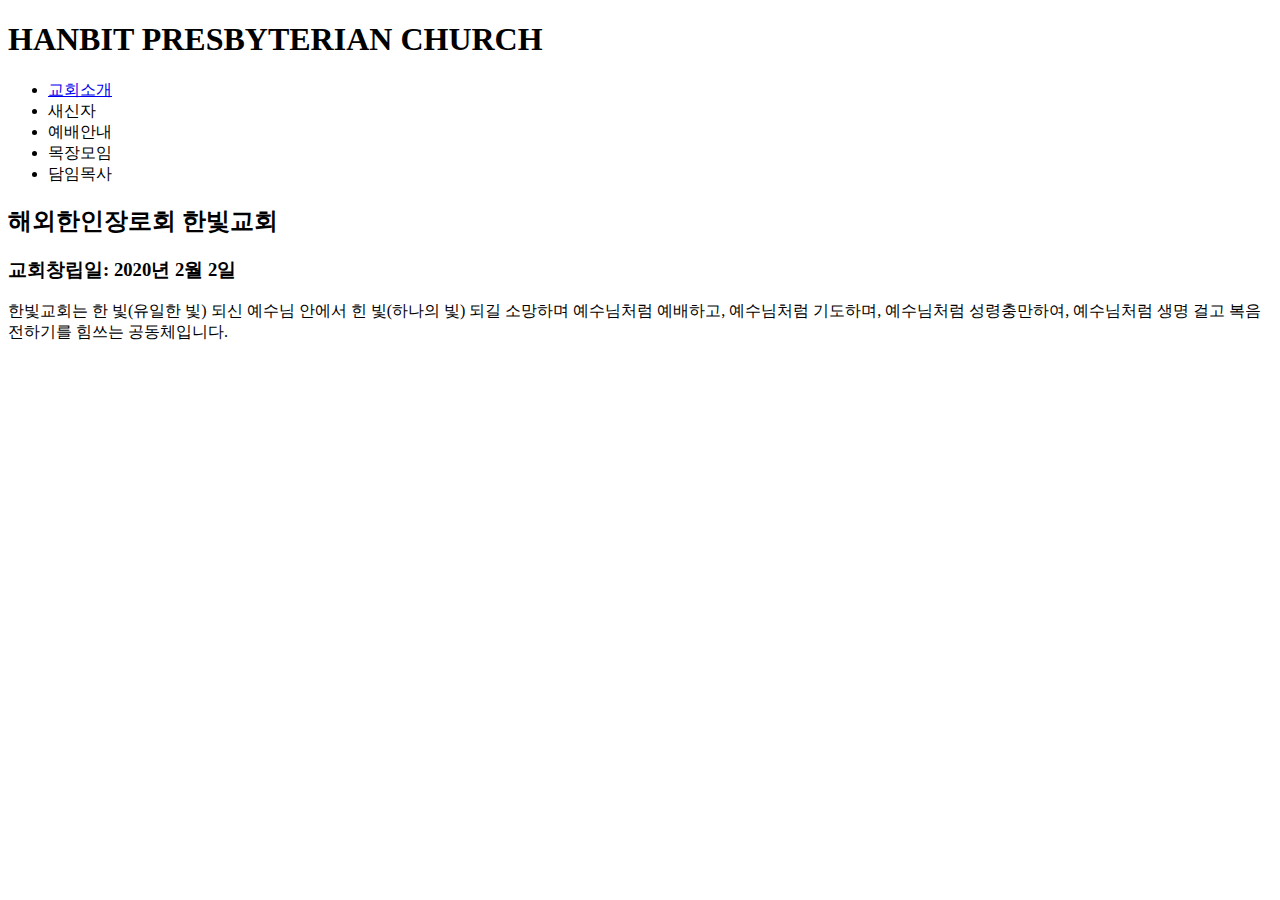
==== church.html @ 757f2d9e "first version" ====
<!DOCTYPE html>
<html lang="en" dir="ltr">
  <head>
    <meta charset="utf-8">
    <title>Hanbit Presbyterian Church</title>
  </head>
  <body>
    <h1>HANBIT PRESBYTERIAN CHURCH</h1>
    <ul>
      <li><a href="https://krnztmk.github.io/church.html">교회소개</a></li>
      <li>새신자</li>
      <li>예배안내</li>
      <li>목장모임</li>
      <li>담임목사</li>
    </ul>
<h2>해외한인장로회 한빛교회</h2>
<h3>교회창립일: 2020년 2월 2일</h3>
한빛교회는 한 빛(유일한 빛) 되신 예수님 안에서 힌 빛(하나의 빛) 되길 소망하며
예수님처럼 예배하고, 예수님처럼 기도하며, 예수님처럼 성령충만하여,
예수님처럼 생명 걸고 복음 전하기를 힘쓰는 공동체입니다.
  </body>
</html>
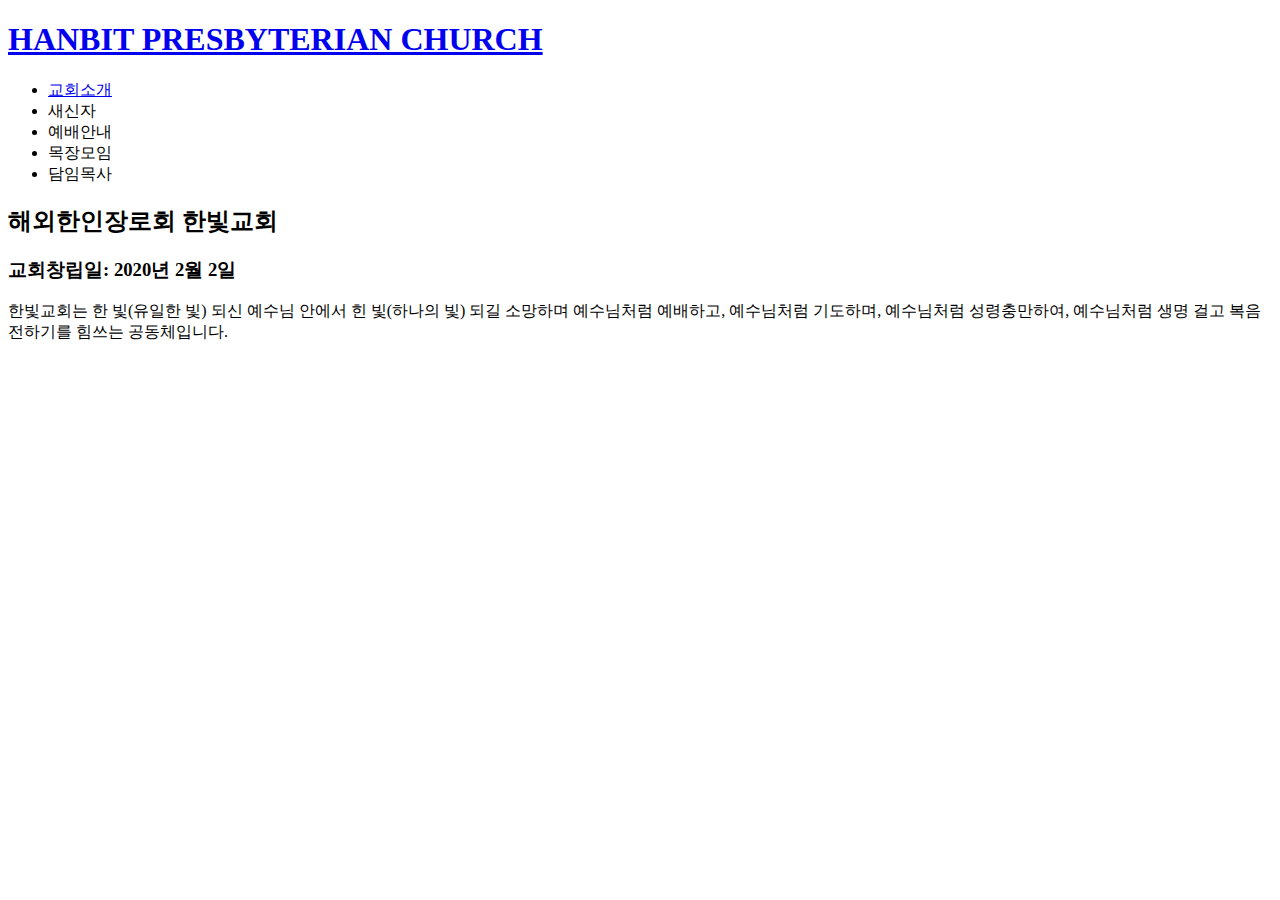
==== commit ad116ac4: "first version" ====
--- a/church.html
+++ b/church.html
@@ -5,18 +5,18 @@
     <title>Hanbit Presbyterian Church</title>
   </head>
   <body>
-    <h1>HANBIT PRESBYTERIAN CHURCH</h1>
+    <h1><a href="https://krnztmk.github.io/index.html">HANBIT PRESBYTERIAN CHURCH</a></h1>
     <ul>
-      <li><a href="https://krnztmk.github.io/church.html">교회소개</a></li>
+      <li><a href="https:krnztmk.github.io/church.html">교회소개</a></li>
       <li>새신자</li>
       <li>예배안내</li>
       <li>목장모임</li>
       <li>담임목사</li>
     </ul>
-<h2>해외한인장로회 한빛교회</h2>
-<h3>교회창립일: 2020년 2월 2일</h3>
-한빛교회는 한 빛(유일한 빛) 되신 예수님 안에서 힌 빛(하나의 빛) 되길 소망하며
-예수님처럼 예배하고, 예수님처럼 기도하며, 예수님처럼 성령충만하여,
-예수님처럼 생명 걸고 복음 전하기를 힘쓰는 공동체입니다.
+      <h2>해외한인장로회 한빛교회</h2>
+        <h3>교회창립일: 2020년 2월 2일</h3>
+        한빛교회는 한 빛(유일한 빛) 되신 예수님 안에서 힌 빛(하나의 빛) 되길 소망하며
+        예수님처럼 예배하고, 예수님처럼 기도하며, 예수님처럼 성령충만하여,
+        예수님처럼 생명 걸고 복음 전하기를 힘쓰는 공동체입니다.
   </body>
 </html>
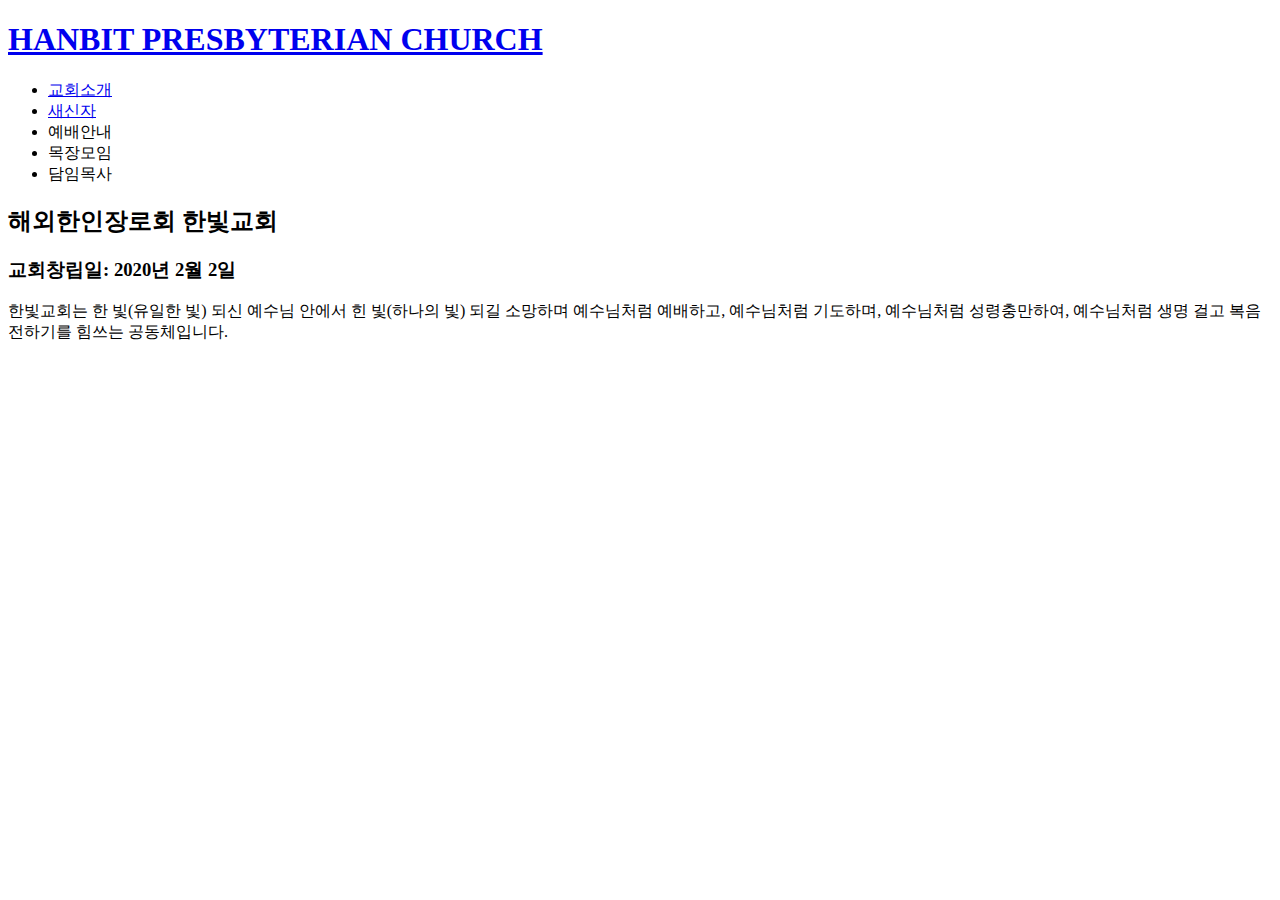
==== commit 9befdae5: "first version" ====
--- a/church.html
+++ b/church.html
@@ -7,8 +7,8 @@
   <body>
     <h1><a href="https://krnztmk.github.io/index.html">HANBIT PRESBYTERIAN CHURCH</a></h1>
     <ul>
-      <li><a href="https:krnztmk.github.io/church.html">교회소개</a></li>
-      <li>새신자</li>
+      <li><a href="http://krnztmk.github.io/church.html">교회소개</a></li>
+      <li><a href="http://krnztmk.github.io/thenews.html">새신자</a></li>
       <li>예배안내</li>
       <li>목장모임</li>
       <li>담임목사</li>
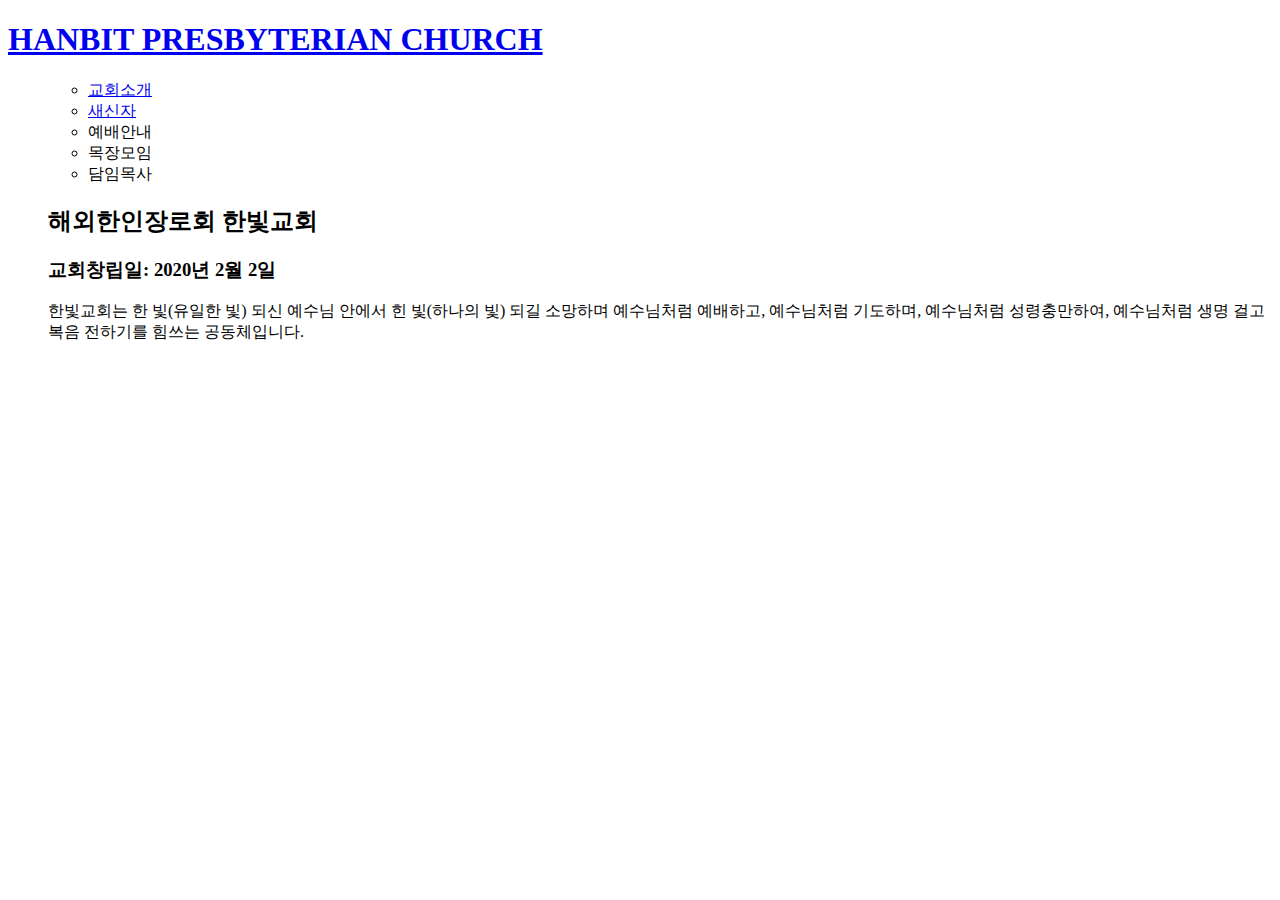
==== commit 57f958d4: "first version" ====
--- a/church.html
+++ b/church.html
@@ -5,14 +5,15 @@
     <title>Hanbit Presbyterian Church</title>
   </head>
   <body>
-    <h1><a href="https://krnztmk.github.io/index.html">HANBIT PRESBYTERIAN CHURCH</a></h1>
+    <h1><a href="https://krnztmk.github.io/hanbit/index.html">HANBIT PRESBYTERIAN CHURCH</a></h1>
     <ul>
-      <li><a href="http://krnztmk.github.io/church.html">교회소개</a></li>
-      <li><a href="http://krnztmk.github.io/thenews.html">새신자</a></li>
-      <li>예배안내</li>
-      <li>목장모임</li>
-      <li>담임목사</li>
-    </ul>
+      <ul>
+        <li><a href="https://krnztmk.github.io/hanbit/church.html">교회소개</a></li>
+        <li><a href="https://krnztmk.github.io/hanbit/thenews.html">새신자</a></li>
+        <li>예배안내</li>
+        <li>목장모임</li>
+        <li>담임목사</li>
+      </ul>
       <h2>해외한인장로회 한빛교회</h2>
         <h3>교회창립일: 2020년 2월 2일</h3>
         한빛교회는 한 빛(유일한 빛) 되신 예수님 안에서 힌 빛(하나의 빛) 되길 소망하며
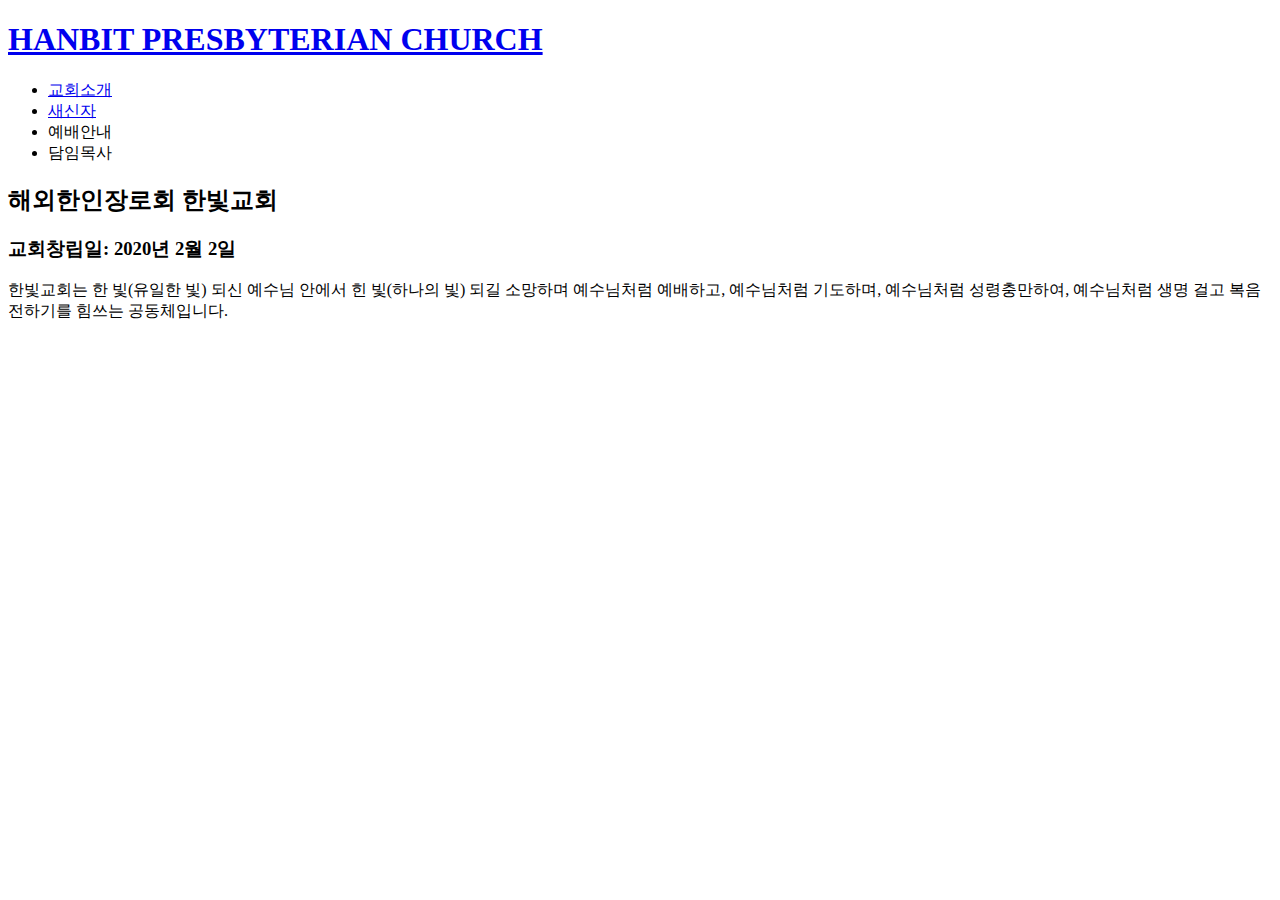
==== commit 110adff7: "first version" ====
--- a/church.html
+++ b/church.html
@@ -7,13 +7,11 @@
   <body>
     <h1><a href="https://krnztmk.github.io/hanbit/index.html">HANBIT PRESBYTERIAN CHURCH</a></h1>
     <ul>
-      <ul>
-        <li><a href="https://krnztmk.github.io/hanbit/church.html">교회소개</a></li>
-        <li><a href="https://krnztmk.github.io/hanbit/thenews.html">새신자</a></li>
-        <li>예배안내</li>
-        <li>목장모임</li>
-        <li>담임목사</li>
-      </ul>
+      <li><a href="https://krnztmk.github.io/hanbit/church.html">교회소개</a></li>
+      <li><a href="https://krnztmk.github.io/hanbit/thenews.html">새신자</a></li>
+      <li><a href="https://krnztmk.github.io/hanbit/services.html"></a>예배안내</li>
+      <li><a href="https://krnztmk.github.io/hanbit/pastor.html"></a>담임목사</li>
+    </ul>
       <h2>해외한인장로회 한빛교회</h2>
         <h3>교회창립일: 2020년 2월 2일</h3>
         한빛교회는 한 빛(유일한 빛) 되신 예수님 안에서 힌 빛(하나의 빛) 되길 소망하며
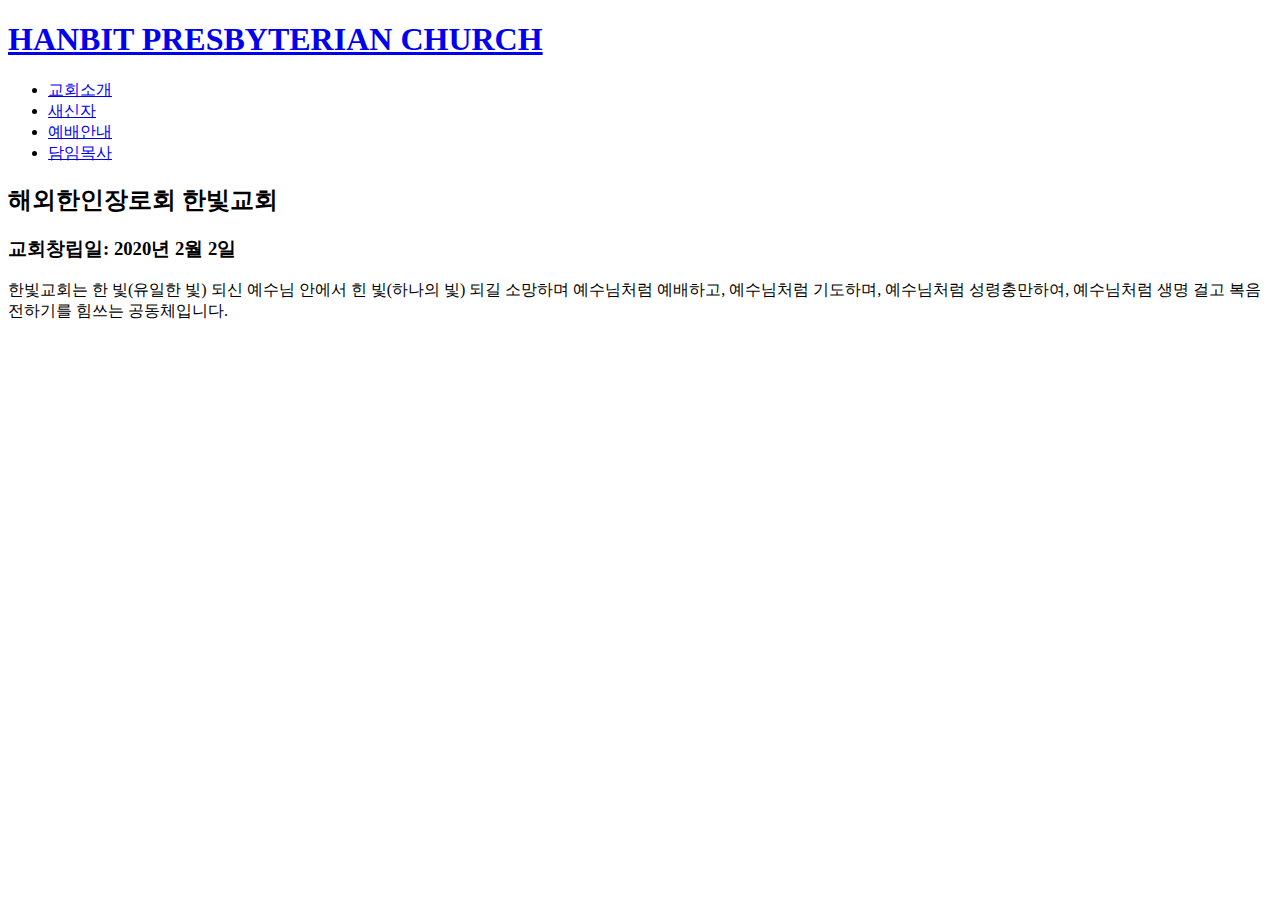
==== commit eafcb140: "first version" ====
--- a/church.html
+++ b/church.html
@@ -9,8 +9,8 @@
     <ul>
       <li><a href="https://krnztmk.github.io/hanbit/church.html">교회소개</a></li>
       <li><a href="https://krnztmk.github.io/hanbit/thenews.html">새신자</a></li>
-      <li><a href="https://krnztmk.github.io/hanbit/services.html"></a>예배안내</li>
-      <li><a href="https://krnztmk.github.io/hanbit/pastor.html"></a>담임목사</li>
+      <li><a href="https://krnztmk.github.io/hanbit/services.html">예배안내</a></li>
+      <li><a href="https://krnztmk.github.io/hanbit/pastor.html">담임목사</a></li>
     </ul>
       <h2>해외한인장로회 한빛교회</h2>
         <h3>교회창립일: 2020년 2월 2일</h3>
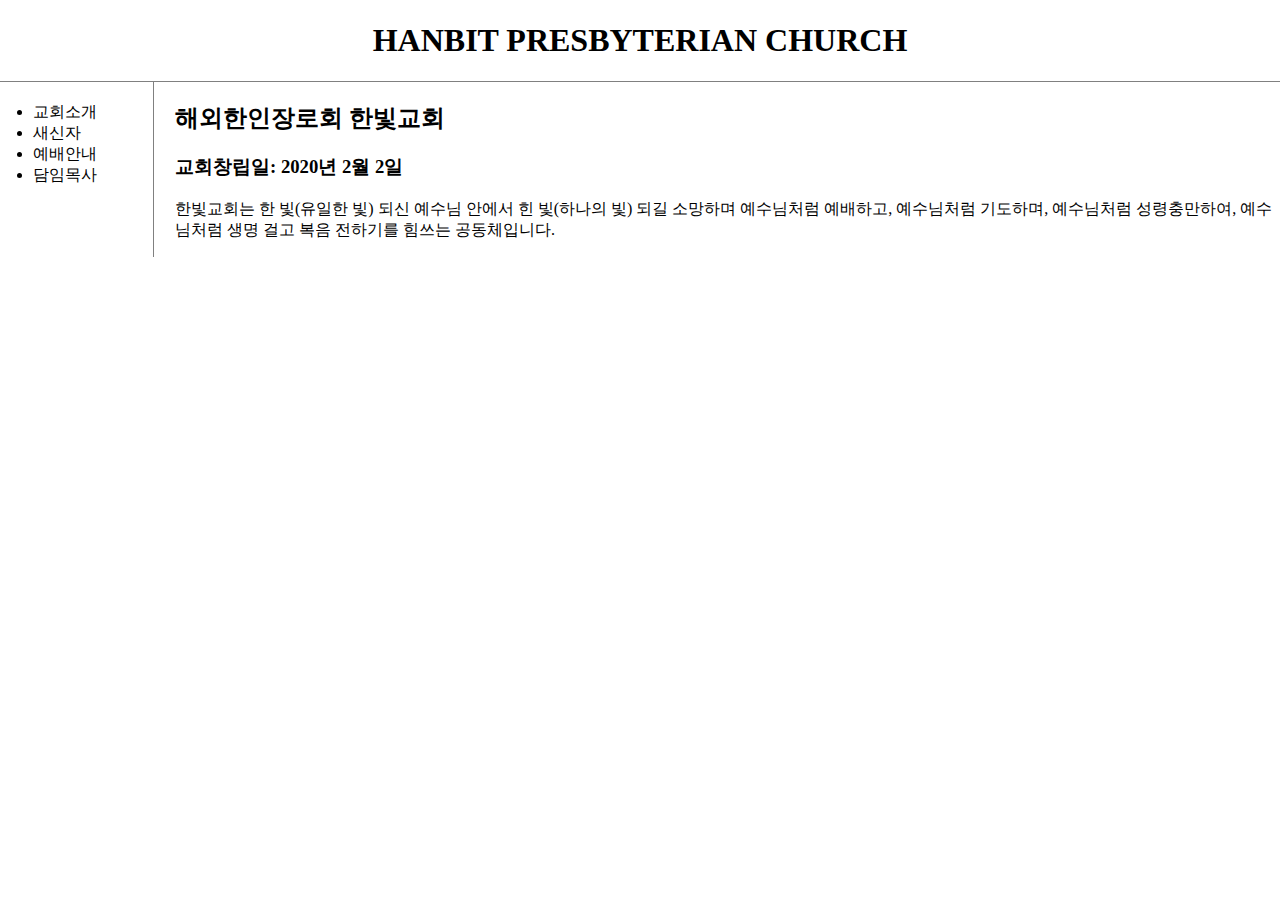
==== commit 920f910e: "first version" ====
--- a/church.html
+++ b/church.html
@@ -3,19 +3,25 @@
   <head>
     <meta charset="utf-8">
     <title>Hanbit Presbyterian Church</title>
+    <link rel="stylesheet" href="style.css">
   </head>
   <body>
-    <h1><a href="https://krnztmk.github.io/hanbit/index.html">HANBIT PRESBYTERIAN CHURCH</a></h1>
-    <ul>
-      <li><a href="https://krnztmk.github.io/hanbit/church.html">교회소개</a></li>
-      <li><a href="https://krnztmk.github.io/hanbit/thenews.html">새신자</a></li>
-      <li><a href="https://krnztmk.github.io/hanbit/services.html">예배안내</a></li>
-      <li><a href="https://krnztmk.github.io/hanbit/pastor.html">담임목사</a></li>
-    </ul>
-      <h2>해외한인장로회 한빛교회</h2>
-        <h3>교회창립일: 2020년 2월 2일</h3>
-        한빛교회는 한 빛(유일한 빛) 되신 예수님 안에서 힌 빛(하나의 빛) 되길 소망하며
-        예수님처럼 예배하고, 예수님처럼 기도하며, 예수님처럼 성령충만하여,
-        예수님처럼 생명 걸고 복음 전하기를 힘쓰는 공동체입니다.
+   <h1><a href="https://krnztmk.github.io/hanbit/index.html">HANBIT PRESBYTERIAN CHURCH</a></h1>
+      <div id="grid">
+       <ul>
+        <li><a href="https://krnztmk.github.io/hanbit/church.html">교회소개</a></li>
+        <li><a href="https://krnztmk.github.io/hanbit/thenews.html">새신자</a></li>
+        <li><a href="https://krnztmk.github.io/hanbit/services.html">예배안내</a></li>
+        <li><a href="https://krnztmk.github.io/hanbit/pastor.html">담임목사</a></li>
+       </ul>
+        <div id="article">
+          <h2>해외한인장로회 한빛교회</h2>
+            <h3>교회창립일: 2020년 2월 2일</h3>
+            <p>한빛교회는 한 빛(유일한 빛) 되신 예수님 안에서 힌 빛(하나의 빛) 되길 소망하며
+            예수님처럼 예배하고, 예수님처럼 기도하며, 예수님처럼 성령충만하여,
+            예수님처럼 생명 걸고 복음 전하기를 힘쓰는 공동체입니다.
+            </p>
+        </div>
+      </div>
   </body>
 </html>
--- a/style.css
+++ b/style.css
@@ -0,0 +1,38 @@
+body {
+  margin: 0;
+}
+h1 {
+  border-bottom: 1px solid gray;
+  text-align: center;
+  padding: 22px;
+  margin: 0;
+}
+a {
+  color: black;
+  text-decoration: none;
+}
+ul {
+  border-right: 1px solid gray;
+  width: 100px;
+  margin: 0;
+  padding: 20px;
+}
+#grid {
+  display: grid;
+  grid-template-columns: 150px 1fr;
+}
+#grid ul {
+  padding-left: 33px;
+}
+#grid #article {
+  padding-left: 25px;
+}
+@media(max-width:600px) {
+  #grid {
+    display: block;
+  }
+  ul {
+    border-right: none;
+}
+  h1 {
+    border-bottom: none;
